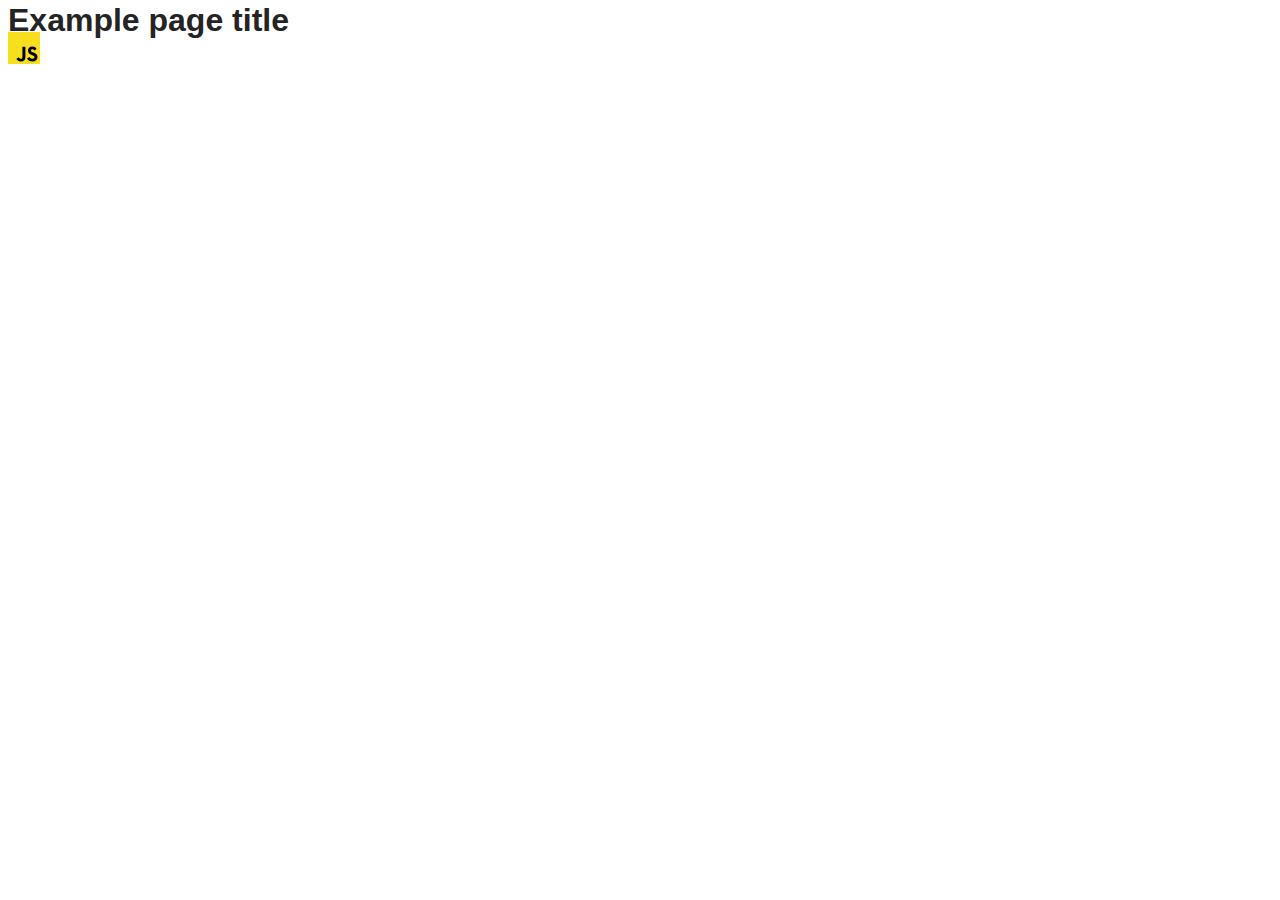
==== src/index.html @ 0cc46f5b "Initial commit" ====
<!DOCTYPE html>
<html lang="en">
  <head>
    <meta charset="UTF-8" />
    <link rel="icon" type="image/svg+xml" href="/favicon.svg" />
    <meta name="viewport" content="width=device-width, initial-scale=1.0" />
    <title>Vanilla App Template</title>
    <link rel="stylesheet" href="./css/styles.css" />
  </head>
  <body>
    <load ="partials/header.html" />

    <section>
      <h1>Example page title</h1>
      <!-- Path to images as from index.html file -->
      <img src="./img/javascript.svg" alt="" />
    </section>

    <!-- Loads the specified .html file -->
    <load ="partials/vite-promo.html" />

    <script type="module" src="./main.js"></script>
  </body>
</html>
---- src/css/styles.css ----
/**
  |============================
  | include css partials with
  | default @import url()
  |============================
*/
@import url('./reset.css');
@import url('./vite-promo.css');
@import url('./header.css');

:root {
  font-family: Inter, Avenir, Helvetica, Arial, sans-serif;
  font-size: 16px;
  line-height: 24px;
  font-weight: 400;

  color: #242424;
  background-color: rgba(255, 255, 255, 0.87);

  font-synthesis: none;
  text-rendering: optimizeLegibility;
  -webkit-font-smoothing: antialiased;
  -moz-osx-font-smoothing: grayscale;
  -webkit-text-size-adjust: 100%;
}
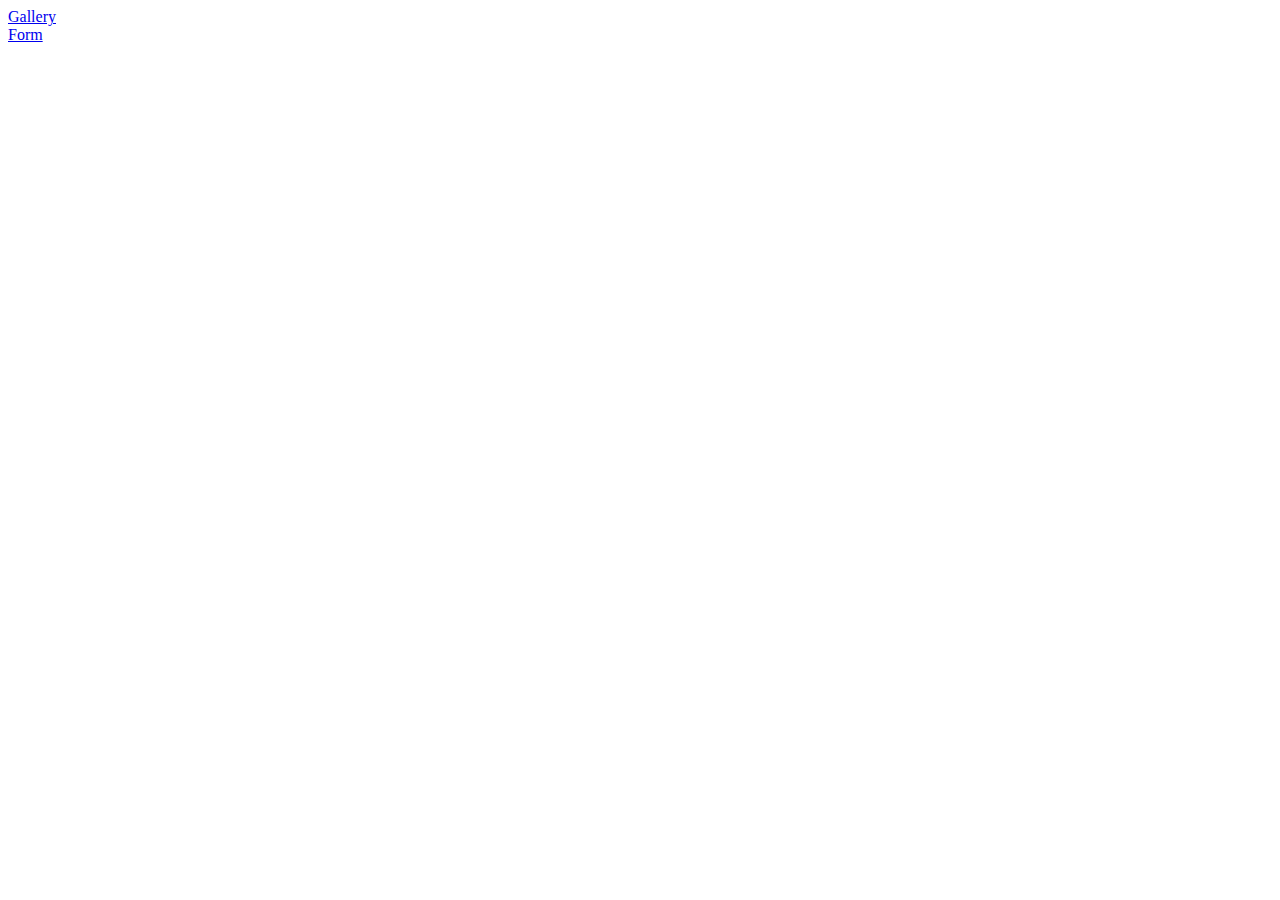
==== commit 07a6e294: "1try" ====
--- a/src/index.html
+++ b/src/index.html
@@ -2,23 +2,19 @@
 <html lang="en">
   <head>
     <meta charset="UTF-8" />
-    <link rel="icon" type="image/svg+xml" href="/favicon.svg" />
     <meta name="viewport" content="width=device-width, initial-scale=1.0" />
-    <title>Vanilla App Template</title>
-    <link rel="stylesheet" href="./css/styles.css" />
+    <title>homework-js-09</title>
+    <link rel="stylesheet" href="./css/main-styles.css" />
   </head>
   <body>
-    <load ="partials/header.html" />
+    <nav>
+      <ul>
+        <li><a href="./1-gallery.html">Gallery</a></li>
+        <li><a href="./2-form.html">Form</a></li>
+      </ul>
+    </nav>
 
-    <section>
-      <h1>Example page title</h1>
-      <!-- Path to images as from index.html file -->
-      <img src="./img/javascript.svg" alt="" />
-    </section>
-
-    <!-- Loads the specified .html file -->
-    <load ="partials/vite-promo.html" />
-
-    <script type="module" src="./main.js"></script>
+    <script type="module" src="./js/1-gallery.js"></script>
+    <script type="module" src="./js/2-form.js"></script>
   </body>
 </html>
--- a/src/css/main-styles.css
+++ b/src/css/main-styles.css
@@ -0,0 +1,7 @@
+ul,
+ol {
+    list-style-type: none;
+    margin-top: 0;
+    margin-bottom: 0;
+    padding-left: 0;
+}